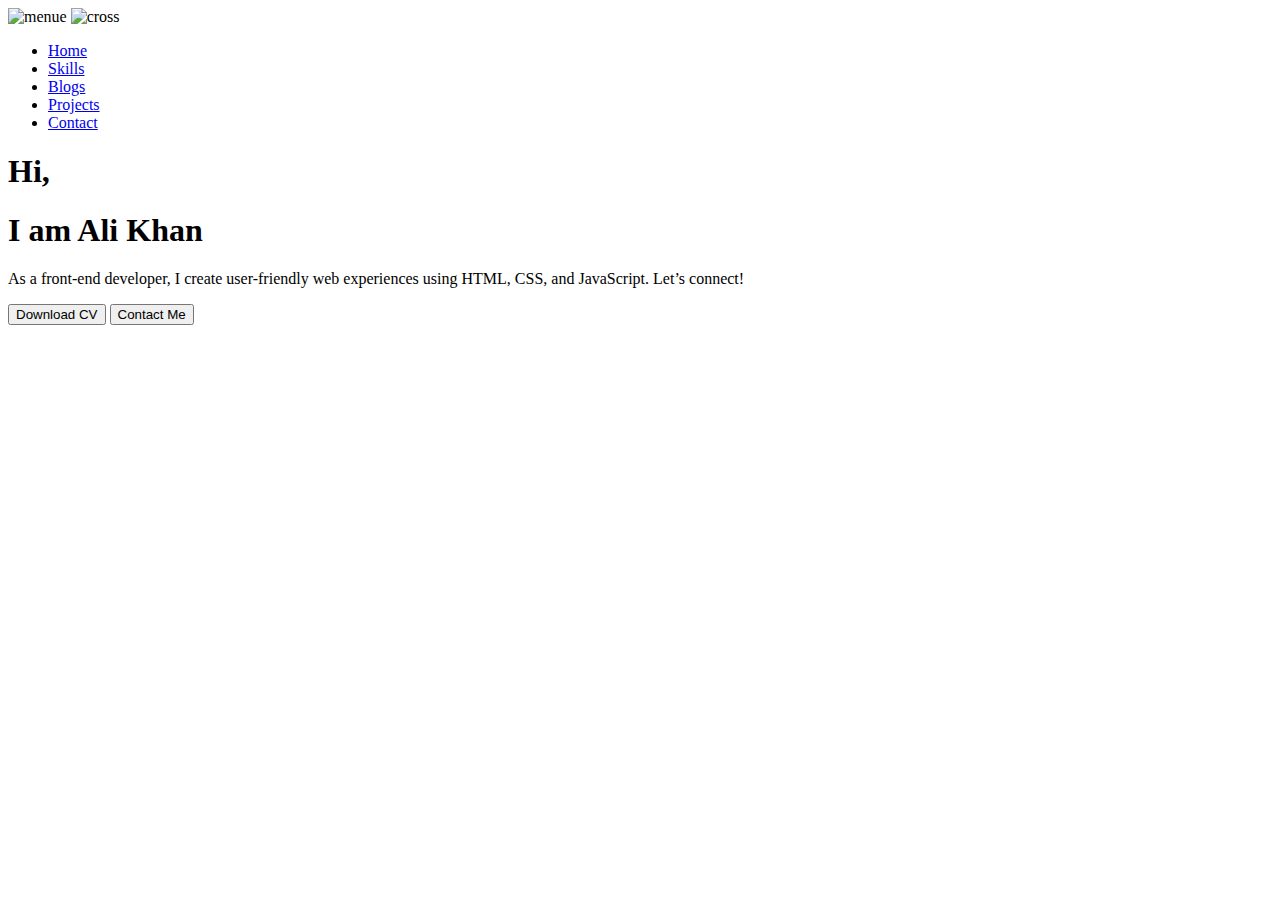
==== index.html @ f86a7031 "Adding favicon icon" ====
<!DOCTYPE html>
<html lang="en">
<head>
<meta name="description" content="This is my Personal Portfolio where you will see my skills, Projects and my Acadamic records.">

    <meta name="keywords" content="Ali khan, ali khan, alikhan, Alikhan's Portfolio, Alikhan, Ali Kha, AliKhan, ali khan portfolio, Alikhan Portfolio, Alikhan's Portfolio, Ali portfolio, Ali Portfolio, portfolio, portfolio meaning in urdu, Alikhan's Portfolio,
portfolio website,
portfolio meaning,
portfolio website templates,
portfolio template,
portfolio design,
portfolio meaning in english,
portfolio examples,
portfolio file,
portfolio management,
portfolio maker,
portfolio website design,
portfolio design ideas,
portfoliobox,
portfolio synonym,
portfolio assessment,
portfolio analysis,
portfolio app,
portfolio ai,
portfolio assessment examples,
portfolio assignment,
portfolio analysis in marketing,
portfolio architecture,
portfolio at risk,
portfolio analysis in strategic management,
portfolio aps,
portfolio assessment meaning in urdu,
portfolio ai free,
portfolio art,
portfolio adobe,
portfolio background,
portfolio builder,
portfolio behance,
portfolio bag,
portfolio beta formula,
portfolio book,
portfolio banane ka tarika,
portfolio border design,
portfolio beta,
portfolio bag for art,
portfolio banner,
portfolio binance,
portfolio book design,
portfolio blogger template,
portfolio cover page,
portfolio cover page design,
portfolio creator,
portfolio cover page design handmade,
portfolio cv,
portfolio charter,
portfolio codepen,
portfolio creator ai,
portfolio cover design ideas,
portfolio color palette,
portfolio construction,
portfolio company,
portfolio crypto,
portfolio code github,
portfolio career,
portfolio design templates,
portfolio definition,
portfolio design for students,
portfolio decoration ideas,
portfolio design for graphic designer,
portfolio design for project,
portfolio development,
portfolio diversification,
portfolio design website,
portfolio design for web developer,
portfolio define,
portfolio design ideas for students,
portfolio design ideas drawing,
portfolio examples pdf,
portfolio examples for web developer,
portfolio expected return formula,
portfolio emoji,
portfolio examples for graphic designers,
portfolio entries,
portfolio examples for students,
portfolio education,
portfolio examples for content writer,
portfolio editing,
portfolio evaluation,
portfolio examples for digital marketing,
portfolio examples website,
portfolio expected rate of return formula,
portfolio for students,
portfolio for graphic design,
portfolio front page design,
portfolio for upwork,
portfolio file decoration ideas,
portfolio for web developer,
portfolio for content writer,
portfolio file for students,
portfolio for modeling,
portfolio free template,
portfolio front page,
portfolio for freelancer,
portfolio folder,
portfolio for job,
portfolio graphic design,
portfolio github,
portfolio generator,
portfolio generator ai,
portfolio graphic design template,
portfolio gallery,
portfolio google sites,
portfolio github html css,
portfolio graphic design pdf,
portfolio github html css js,
portfolio gallery codepen,
portfolio github code,
portfolio gif,
portfolio github react,
portfolio game developer,
portfolio html css,
portfolio html template,
portfolio html,
portfolio html css javascript,
portfolio home page,
portfolio handmade design,
portfolio how to make,
portfolio home page ideas,
portfolio html css javascript github,
portfolio hero section,
portfolio html template free download,
portfolio html css github,
portfolio hd images,
portfolio heading,
portfolio holder,
portfolio ideas,
portfolio investment,
portfolio images,
portfolio icon,
portfolio in urdu,
portfolio in education,
portfolio in a sentence,
portfolio is a collection of,
portfolio investment meaning in urdu,
portfolio ideas for graphic designer,
portfolio ideas for students,
portfolio in finance,
portfolio ideas for web developers,
portfolio images png,
portfolio images design,
portfolio jobs,
portfolio judge,
portfolio judge meaning,
portfolio journal,
portfolio job application,
portfolio job description,
portfolio job meaning,
portfolio judge meaning in tamil,
portfolio jokhim kya hai,
portfolio judge meaning in hindi,
portfolio jewellery,
portfolio job interview,
portfolio jira,
portfolio jrcptb,
portfolio jacket,
portfolio kya hota hai,
portfolio kaise banate hain,
portfolio kya hai,
portfolio kise kahate hain,
portfolio kanban,
portfolio ka arth,
portfolio kaise banaen,
portfolio ki,
portfolio kaise banaye,
portfolio ka hindi,
portfolio kya h,
portfolio kya hota h,
portfolio kitchens,
portfolio kitchen and home,
portfolio kindergarten,
portfolio logo,
portfolio link,
portfolio landing page,
portfolio logo png,
portfolio link meaning,
portfolio login,
portfolio logo design,
portfolio landing page design,
portfolio layout,
portfolio logo images,
portfolio link in cv,
portfolio link example,
portfolio landing page templates free,
portfolio link meaning in urdu,
portfolio last page design, Alikhan's Portfolio, Alikhan's Portfolio">
    <meta name="author" content="Alikhan's Portfolio">
<!--     Adding favicon icon -->
 <link rel="shortcut icon" href="myimage.png" type="image/x-icon">


    
<!--     Meta tags for google search console -->
    
    <meta name="google-site-verification" content="eKF-nz5orTZHfjsRSNkL8xP32RITHot3Cg39h8vGF-A" />
<!--     main code -->
    <meta charset="UTF-8">
    <meta name="viewport" content="width=device-width, initial-scale=1.0">
    <title>Alikhan's Portfolio</title>
    <link rel="stylesheet" href="stylesheet.css">
    <link rel="stylesheet" href="responsiveness.css">
    <script defer src="script.js"></script>
</head>
<body>
    <!-- Main container for all the home page -->
    <div class="container">

        <!-- icons container -->

        <div class="icons">
            <img src="menu.png" alt="menue" class="menu" height="30px">
            <img src="cross.svg" alt="cross" class="cross" height="30px">
        </div>

        <!-- Sidebar container -->

        <div class="sidebar">
            <ul>
                <li> <a href="index.html">Home</a> </li>
                <li> <a href="skills.html">Skills</a> </li>
                <li> <a href="blogs.html">Blogs</a> </li>
                <li> <a href="projects.html">Projects</a> </li>
                <li> <a href="contact.html">Contact</a> </li>
            </ul>
        </div>

        <!-- Main content container -->

        <div class="main_content">

            <!-- Introduction Container -->

          <div class="intro">
            <h1>Hi,</h1>
            <h1>I am <span>Ali Khan</span></h1>
            <p>As a front-end developer, I create user-friendly web experiences using HTML, CSS, and JavaScript. Let’s connect!</p>

            <!-- Buttons for CV and Contact -->

            <div id="buttons">
                <a href="CV.txt" download><button class="btn">Download CV</button></a>
                
                <a href="contact.html"><button class="btn">Contact Me</button></a>
            </div>

          </div>

          <!-- Image container -->

            <div class="image">
                <img src="myimage.png" alt="" height="600px">
            </div>

        </div>
    </div>


</body>
</html>
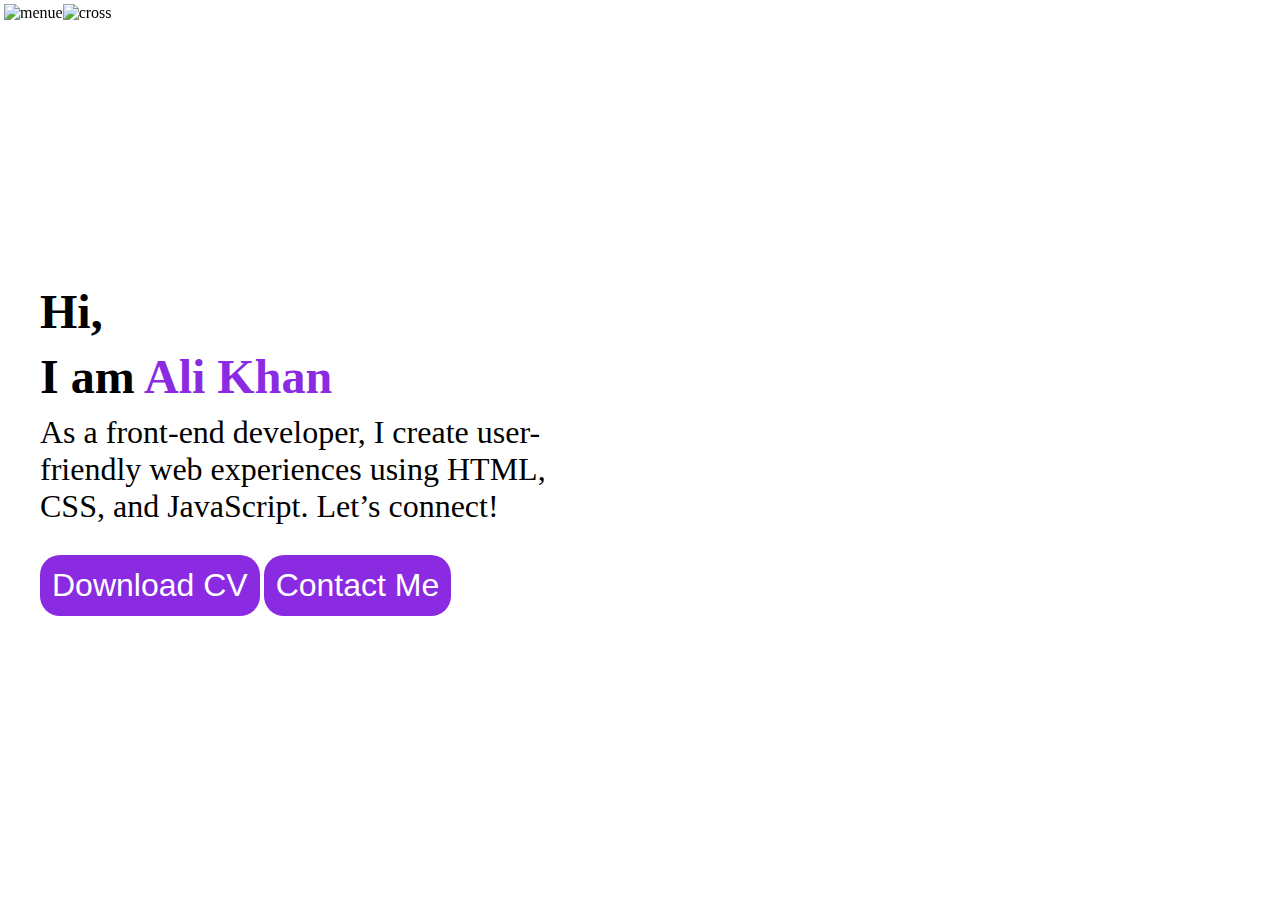
==== commit 8d451806: "Udating all the index.html code" ====
--- a/index.html
+++ b/index.html
@@ -1,34 +1,18 @@
 <!DOCTYPE html>
 <html lang="en">
 <head>
-<meta name="description" content="This is my Personal Portfolio where you will see my skills, Projects and my Acadamic records.">
-
-    <meta name="keywords" content="Ali khan, ali khan, alikhan, Alikhan's Portfolio, Alikhan, Ali Kha, AliKhan, ali khan portfolio, Alikhan Portfolio, Alikhan's Portfolio, Ali portfolio, Ali Portfolio, portfolio, portfolio meaning in urdu, Alikhan's Portfolio,
-portfolio website,
-portfolio meaning,
-portfolio website templates,
-portfolio template,
-portfolio design,
-portfolio meaning in english,
-portfolio examples,
-portfolio file,
-portfolio management,
-portfolio maker,
-portfolio website design,
-portfolio design ideas,
-portfoliobox,
-portfolio synonym,
-portfolio assessment,
-portfolio analysis,
-portfolio app,
-portfolio ai,
-portfolio assessment examples,
-portfolio assignment,
-portfolio analysis in marketing,
-portfolio architecture,
-portfolio at risk,
-portfolio analysis in strategic management,
-portfolio aps,
+    <title>Alikhan's Portfolio</title>
+    <!-- site description -->
+    <meta name="description" content="This is my Personal Portfolio where you will see my skills, Projects and my Acadamic records.">
+     <!-- tags for seo -->
+
+     <meta name="keywords" content="Ali khan, ali khan, alikhan, Alikhan's Portfolio, Alikhan, Ali Khan, AliKhan, ali khan portfolio, Alikhan Portfolio, Alikhan's Portfolio, Ali portfolio, Ali Portfolio, portfolio, portfolio meaning in urdu, Alikhan's Portfolio, Alikhan, alikhan, ali khan, Ali Khan, Portfolio, portfolio, portfolio website,
+portfolio meaning,portfolio website templates,portfolio template,portfolio design,portfolio meaning inenglish,
+portfolio examples,portfolio file,portfolio management,portfolio maker,portfolio website design,
+portfolio design ideas,portfoliobox,portfolio synonym,portfolio assessment,portfolio analysis,
+portfolio app,portfolio ai,portfolio assessment examples,portfolio assignment,
+portfolio analysis in marketing,portfolio architecture,
+portfolio at risk,portfolio analysis in strategic management,portfolio aps,
 portfolio assessment meaning in urdu,
 portfolio ai free,
 portfolio art,
@@ -193,19 +177,27 @@
 portfolio landing page templates free,
 portfolio link meaning in urdu,
 portfolio last page design, Alikhan's Portfolio, Alikhan's Portfolio">
-    <meta name="author" content="Alikhan's Portfolio">
-<!--     Adding favicon icon -->
- <link rel="shortcut icon" href="myimage.png" type="image/x-icon">
-
-
-    
-<!--     Meta tags for google search console -->
-    
-    <meta name="google-site-verification" content="eKF-nz5orTZHfjsRSNkL8xP32RITHot3Cg39h8vGF-A" />
-<!--     main code -->
-    <meta charset="UTF-8">
-    <meta name="viewport" content="width=device-width, initial-scale=1.0">
-    <title>Alikhan's Portfolio</title>
+
+<!-- indexing and char type plus device length -->
+<meta name="robots" content="index, follow">
+<meta name="revisit-after" content="1 days">
+<meta charset="UTF-8">
+<meta name="viewport" content="width=device-width, initial-scale=1.0">
+<meta name="language" content="English">
+<meta name="revisit-after" content="1 days">
+<meta name="author" content="Ali Khan">
+
+<!-- Google site meta tag -->
+
+     <meta name="google-site-verification" content="eKF-nz5orTZHfjsRSNkL8xP32RITHot3Cg39h8vGF-A" />
+
+    <!-- linking of files -->
+
+      <!-- favicon icon -->
+
+    <link rel="shortcut icon" href="favicon.ico" type="image/x-icon">
+    <!-- Other files -->
+     
     <link rel="stylesheet" href="stylesheet.css">
     <link rel="stylesheet" href="responsiveness.css">
     <script defer src="script.js"></script>
--- a/stylesheet.css
+++ b/stylesheet.css
@@ -0,0 +1,157 @@
+*{
+    padding: 0;
+    margin: 0;
+}
+
+/* Main container setting */
+.container{
+    display: grid;
+    width: 100vw;
+    height: 100vh;
+    grid-template-areas: 
+    'icons main_content main_content'
+    'sidebar main_content main_content';
+    /* padding: 20px; */
+    /* align-items: center; */
+    justify-content: center;
+    overflow-x: hidden;
+}
+
+/* side bar setting */
+
+.sidebar{
+    background-color: rgba(0, 0, 0,0.5);
+    grid-area: sidebar;
+    width: 15vw;
+    position: absolute;
+    height: 100vh;
+    display: flex;
+    transition: transform 0.3s ease-in-out;
+    transform: translateX(-400px);
+
+}
+
+.sidebar ul{
+    display: flex;
+    flex-direction: column;
+    gap: 2rem;
+    margin: 50px auto;
+}
+.sidebar ul li{
+    list-style: none;
+}
+.sidebar ul li a{
+    text-decoration: none;
+    color: white;
+    font-size: 1.5rem;
+    background-color: blueviolet;
+    padding: 12px 18px;
+    border-radius: 20px;
+}
+.sidebar ul li a:hover{
+    background-color: black;
+}
+
+
+/* Main content setting */
+
+.main_content{
+    width: 100vw;
+    grid-area: main_content;
+    display: grid;
+    justify-content: center; 
+    align-items: center;
+    justify-items:center;
+    
+    grid-template-columns: repeat(auto-fit, minmax(400px, 1fr));
+    grid-template-rows: repeat(auto-fit, minmax(400px, 1fr));
+}
+
+.intro{
+    margin: 20px;
+    padding: 20px;
+    display: grid;
+}
+
+.intro h1{
+    font-size: 3rem;
+    margin-bottom: 10px;
+}
+
+.intro p{
+    font-size: 2rem;
+}
+
+
+.image{
+    position: relative;
+}
+.image img{
+    cursor: pointer;
+}
+
+/* Utility CLasses */
+.icons{
+    width: 9vw;
+    position: absolute;
+    display: flex;
+    justify-content: flex-start;
+    cursor: pointer;
+    grid-area: icons;
+    z-index: 2;
+    position: fixed;
+    padding: 4px;
+}
+
+.sidebarShow{
+    transform: translateX(0px);
+    transition: transform 0.3s ease-in-out;
+}
+.flexEnd{
+    width: 15vw;
+    position: absolute;
+    display: flex;
+    justify-content: flex-end;
+    cursor: pointer;
+}
+
+span{
+    color: blueviolet;
+    transition: 0.2s ease;
+    cursor: pointer;
+}
+
+span:hover{
+    color: rgb(17, 126, 126);
+}
+
+.btn{
+    font-size: 2rem;
+    padding: 10px;
+    cursor: pointer;
+    margin-top: 30px;
+    border-radius: 20px;
+    background-color: blueviolet;
+    color: white;
+    border-color: transparent;
+    transition: 0.2s ease;
+}
+.btn:hover{
+    background-color: black;
+    transform: rotate(-15deg);
+}
+.btn:active{
+    background-color: rgb(194, 191, 191);
+}
+
+.heading{
+    display: flex;
+    justify-content: center;
+    align-items: center;
+    grid-area: heading;
+    padding: 20px;
+
+}
+.blog p{
+    font-size: 1.3rem;
+}
